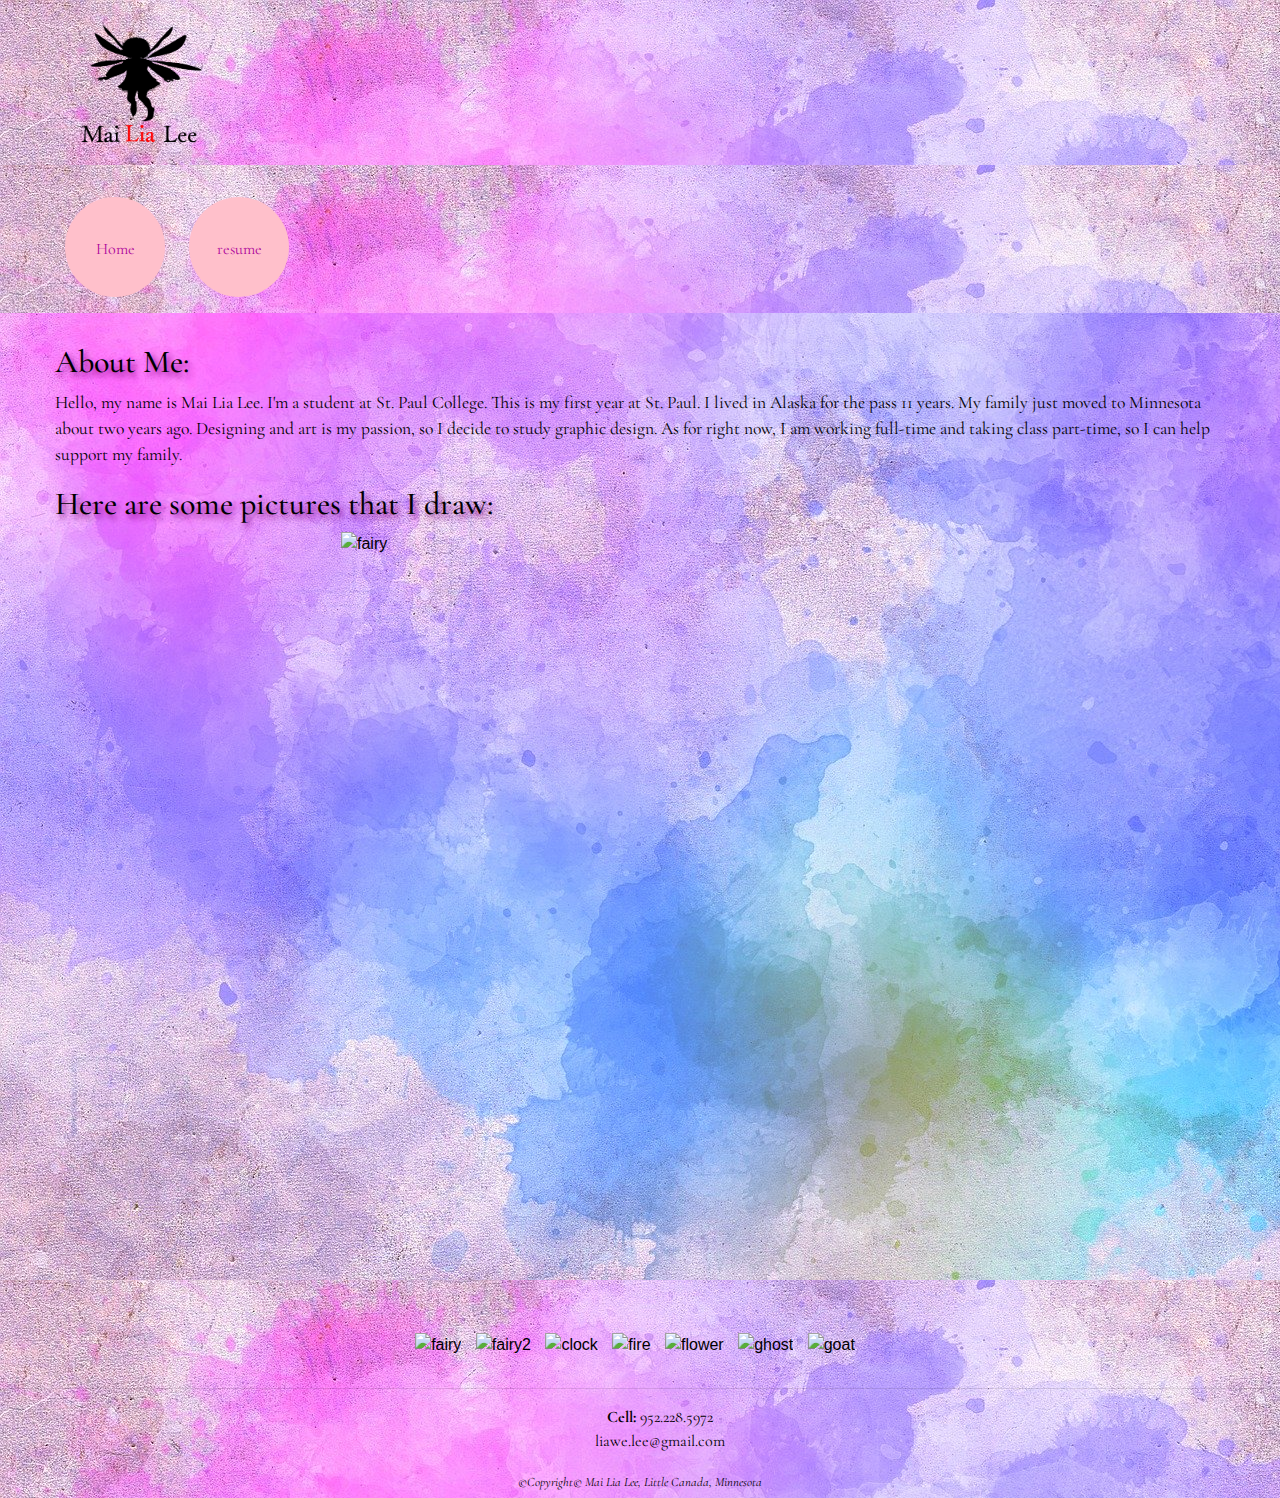
==== portfolio.html @ 46783cbb "Add files via upload" ====
<!DOCTYPE html>
<html lang="en">
<head>
	<meta charset="utf-8">
	<meta name="viewport" content="width=device-width, initial-scale=1.0">
	<!-- Bootstrap Stylesheet-->
	<link rel="stylesheet" href="https://maxcdn.bootstrapcdn.com/bootstrap/4.1.3/css/bootstrap.min.css">
	<title>template</title>
	<link rel="stylesheet" href="https://cdnjs.cloudflare.com/ajax/libs/font-awesome/4.7.0/css/font-awesome.min.css">
	<link rel="stylesheet" href="style.css">

</head>

<body>
<header>
<img src="images/lia-logo.png" alt="Portfolio Logo" height="100" width="300" class="img-fluid logo">
</header>

<nav>
	<ul>
					<li><a href="index.html">Home</a></li>
					<li><a href="resume.html">resume</a></li>
					
			</ul>
	</nav>
</nav>

		<main>
			
				<h2 class="headline"> About Me:</h2>
			</div>

			<p>
				Hello, my name is Mai Lia Lee. I'm a student at St. Paul College. This is my first year at St. Paul. I lived in Alaska for the pass 11 years. My family just moved to Minnesota about two years ago. Designing and art is my passion, so I decide to study graphic design. As for right now, I am working full-time and taking class part-time, so I can help support my family.

			</p>

			<h2>
			Here are some pictures that I draw:</h2>
			
			<div class="gallery">


		    <div class="preview">
		        <img id="preview" src="images/fairy.jpg" style="display:block;margin:0 auto;" alt="fairy"  height="800" width="600"/>
		    </div>

			    <div class="gallery-thumbnails" style="margin:0 auto;text-align:center">
			        <img onclick="document.getElementById('preview').src=document.getElementById('img1').src" id="img1" src="images/fairy.jpg" alt="fairy" />
			        <img onclick="document.getElementById('preview').src= document.getElementById('img2').src;" id="img2" src="images/fairy2.jpg" alt="fairy2"  />
			        <img onclick="document.getElementById('preview').src = document.getElementById('img3').src;" id="img3" src="images/clock.jpg" alt="clock" />
			        <img onclick="document.getElementById('preview').src = document.getElementById('img4').src;" id="img4" src="images/fire.jpg" alt="fire" />
			        <img onclick="document.getElementById('preview').src = document.getElementById('img5').src;" id="img5" src="images/flower.jpg" alt="flower"  />
			        <img onclick="document.getElementById('preview').src = document.getElementById('img6').src;" id="img6" src="images/ghost.jpg" alt="ghost" />
			        <img onclick="document.getElementById('preview').src = document.getElementById('img7').src;" id="img7" src="images/goat.jpg" alt="goat" />
			        
			        
			    </div>
			</div>

	

		</main>

<footer>
	<hr>
	<ul>
		<section><b>Cell:</b> 952.228.5972</section>
		<section>liawe.lee@gmail.com</section>
	</ul>
	<small>
				<em> ©Copyright&copy; Mai Lia Lee, Little Canada, Minnesota<em>
			</small>
		</footer>
</footer>


<!--jQuery, Popper, and Bootstrap Javascript files-->
<script src="https://ajax.googleapis.com/ajax/libs/jquery/3.3.1/jquery.min.js"></script>
<script src="https://cdnjs.cloudflare.com/ajax/libs/popper.js/1.14.3/umd/popper.min.js"></script>
<script src="https://maxcdn.bootstrapcdn.com/bootstrap/4.1.3/js/bootstrap.min.js"></script>

</body>
</html>
---- style.css ----
@import url('https://fonts.googleapis.com/css2?family=Cormorant+Garamond:ital,wght@1,600&display=swap');

body{
   background-image:url(images/color.jpg);
   color:black;
}

header{
	background-image:url(images/color.jpg);
 	font-family: 'Cormorant Garamond', serif;
 	height: 165px;
 	
}

nav{
	font-family: 'Cormorant Garamond', serif;
	background-image:url(images/color.jpg); 
	padding: .1px 5px .1px 5px;

}

nav ul{
  list-style-type: none;
  margin-top: 32px;

}
nav li{
display: inline-block;
border-radius: 50%;
background-color: pink;
padding: 40px 10px;
height: 100px;
width:100px;
margin-left: 20px;
text-align:center;
}
nav li:hover{
	background-color:#82497c !important;
}
nav a{
   text-decoration: none !important;

 }

nav a:link{ 
	color:#ad039b; 
}
nav a:visited{ 
	color:#57044e; 
}
nav a:hover{
	background-color:#82497c !important;
	color:white;
}
nav a:active{
	color:#000000;
}

main{
	max-width: 1200px;
	padding: 0 15px 0 15px;
	margin: auto;
}

footer{
	font-family: 'Cormorant Garamond', serif;
	color:black;
	font-style:;
	text-align: center; 
	
	padding:5px 5px 5px 5px;

}



}

h1{
	line-height: 100%;
	 font-family: 'Cormorant Garamond', serif;
	 margin:0;
}

h2{
	text-shadow: 3px 4px 6px purple;
	color:black;
	font-family: 'Cormorant Garamond', serif;;
	

}

p{
	font-size: 1.1em;
	font-family: 'Cormorant Garamond', serif;
}

ul{
	font-family: 'Cormorant Garamond', serif
}

.logo{
float:left;

}


.clear{
	clear:both;
}



.headline{
	padding-top: 30px; 
	color:black;
	text-shadow: 3px 4px 6px purple;

	

}

.gallery .preview{
    width:100%
    height:auto;
}

.gallery .gallery-thumbnails img {
    width:100px;
    height:75px;
    margin: 3px 10px 10px 0;
}

.gallery .gallery-thumbnails img:hover {
    opacity: .8;
    cursor: pointer;
}

.gallery .preview img#preview {
    padding: 1px;
    max-width: 100%;
    height: auto;
    margin: 0 auto !important;
    display: block !important;
}

/* css for tablets */
@media only screen and (max-wid: 1024px){
 
	h1{
			font-size: 1.8em;
	}

}

/* css for smartphones */
@media only screen and (max-wid: 768px){

	h1{
		font-size: 1.5em;
	}
	
}
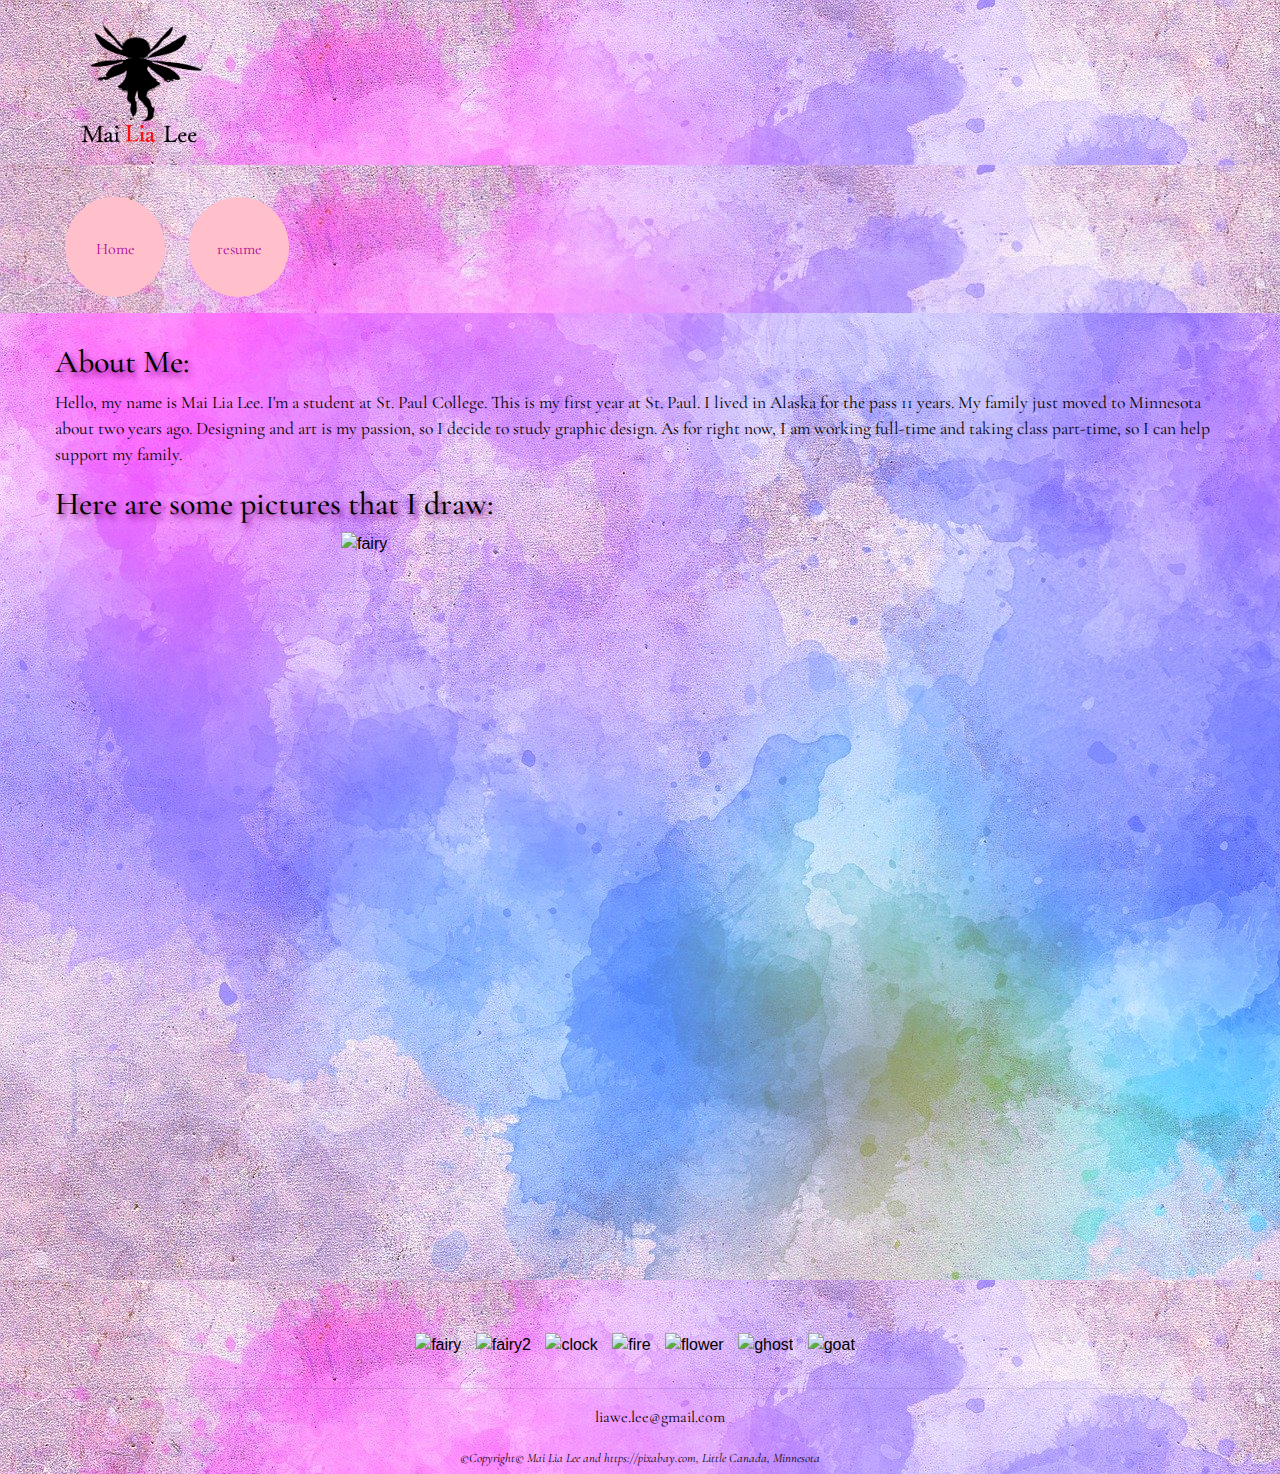
==== commit e1e165d5: "Update portfolio.html" ====
--- a/portfolio.html
+++ b/portfolio.html
@@ -65,11 +65,10 @@
 <footer>
 	<hr>
 	<ul>
-		<section><b>Cell:</b> 952.228.5972</section>
 		<section>liawe.lee@gmail.com</section>
 	</ul>
 	<small>
-				<em> ©Copyright&copy; Mai Lia Lee, Little Canada, Minnesota<em>
+				<em> ©Copyright&copy; Mai Lia Lee and https://pixabay.com, Little Canada, Minnesota<em>
 			</small>
 		</footer>
 </footer>
@@ -81,4 +80,4 @@
 <script src="https://maxcdn.bootstrapcdn.com/bootstrap/4.1.3/js/bootstrap.min.js"></script>
 
 </body>
-</html>+</html>
